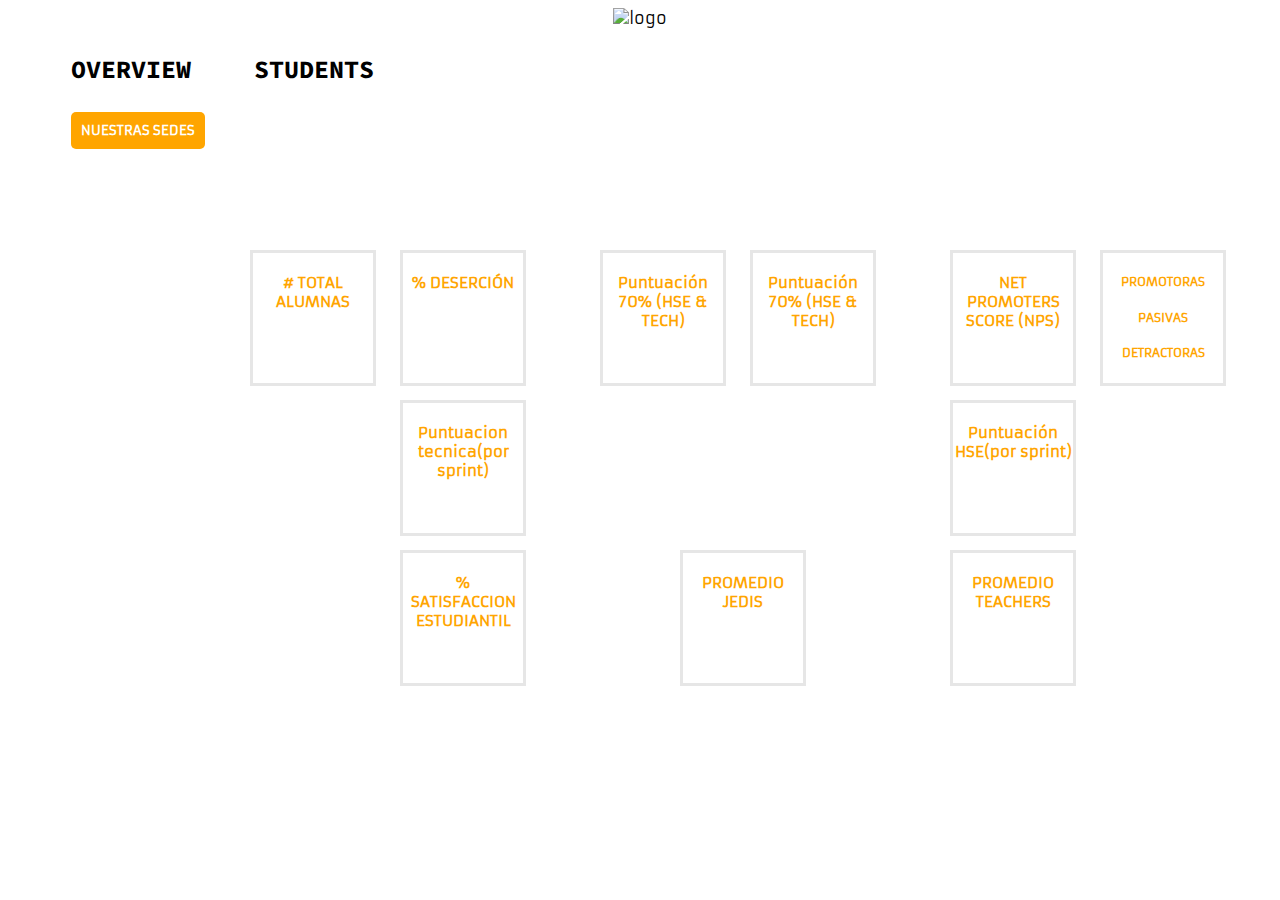
==== index.html @ b85b3bc8 "cambiando a rama de brenda para revisar cambios" ====
<!DOCTYPE html>
<html>
  <head>
    <meta charset="utf-8">
    <title>Data Dashboard</title>
    <link href="https://fonts.googleapis.com/css?family=Armata|Source+Code+Pro" rel="stylesheet">
    <link rel="stylesheet" href="css/main.css">
  </head>
  <body>
    <header>
      <img src="assets/images/logo-laboratoria.svg" alt="logo">
    </header>
    <div class="optionsheader">
      <h3>OVERVIEW</h3><h3> <a href="students.html" target="_blank">STUDENTS</a></h3>
    </div>
    <button id="sede_generation">NUESTRAS SEDES</button>
      <div id="listSedes" class="hiden">
        <a href="#" class="sede" data-sede ="AQP">Arequipa</a>
         <div class="listGenerations" class="hiden">
           <a  href="#" class="generation" data-generation ="2016-2">2016-2</a>
           <a href="#" class="generation" data-generation ="2017-1">2017-1</a>
         </div>
         <a href="#" class="sede" data-sede ="CDMX">Mexico</a>
         <div class="listGenerations" class="hiden">
           <a href="#" class="generation" data-generation ="2017-1">2017-1</a>
           <a href="#" class="generation" data-generation ="2017-2">2017-2</a>
         </div>
         <a href="#" class="sede" data-sede ="LIM">Lima</a>
         <div class="listGenerations" class="hiden">
           <a href="#" class="generation" data-generation ="2016-2">2016-2</a>
           <a href="#" class="generation" data-generation ="2017-1">2017-1</a>
           <a href="#" class="generation" data-generation ="2017-2">2017-2</a>
         </div>
         <a href="#" class="sede" data-sede ="SCL">Chile</a>
         <div class="listGenerations" class="hiden">
           <a href="#" class="generation" data-generation ="2016-2">2016-2</a>
           <a href="#" class="generation" data-generation ="2017-1">2017-1</a>
           <a href="#" class="generation" data-generation ="2017-2">2017-2</a>
         </div>
      </div>
            <!--cuadros de datos-->
      <!--cuadros de datos de alumnas activas-->
            <div class="box one">
              <div id="n.students" class="number"></div>
              <h4># TOTAL ALUMNAS</h4>
            </div>
      <!--cuadros de datos de alumnas desercion-->
            <div class="box two">
              <div id="" class="number"></div>
              <h4>% DESERCIÓN</h4>
            </div>
      <!--cuadros de datos de alumnas que superan el 70%-->
            <div class="box three">
              <div id="" class="number"></div>
              <h4>Puntuación 70% (HSE & TECH)</h4>
            </div>
      <!--cuadros de datos de alumnas que superan el 70% en porcentaje-->
            <div class="box four">
                <div id="" class="number"></div>
                <h4>Puntuación 70% (HSE & TECH)</h4>
            </div>
      <!--cuadros de datos de alumnas nps-->
            <div class="box five">
              <div id="n.nps" class="number"></div>
              <h4>NET PROMOTERS SCORE (NPS)</h4>
            </div>
      <!--cuadros de datos de alumnas nps p.d.p-->
            <div class="box six">
              <div id="promot" class="numb"></div>
                <h5>PROMOTORAS</h5>
              <div id="passi" class="numb"></div>
              <h5>PASIVAS</h5>
              <div id="detract" class="numb"></div>
              <h5>DETRACTORAS</h5>
            </div>
      <!--cuadros de datos de alumnas puntuacion tecnica-->
            <div class="box seven">
              <div id="" class="number"></div>
              <h4>Puntuacion tecnica(por sprint)</h4>
            </div>
      <!--cuadros de datos de alumnas puntuacion HSE-->
            <div class="box eight">
              <div id="" class="number"></div>
              <h4>Puntuación HSE(por sprint)</h4>
            </div>
      <!--cuadros de datos de alumnas alumnas satisfechas con la experiencia laboratoria-->
           <div class="box nine">
              <div id="satisfaction" class="number"></div>
              <h4>% SATISFACCION ESTUDIANTIL</h4>
           </div>
      <!--cuadros de datos de alumnas promedio jedis-->
           <div class="box ten">
             <div id="jedis" class="number"></div>
             <h4>PROMEDIO JEDIS</h4>
           </div>
      <!--cuadros de datos de alumnas promedio teachers-->
           <div class="box eleven">
             <div id="teacher" class="number"></div>
             <h4>PROMEDIO TEACHERS</h4>
           </div>

		<!-- Base de datos -->
		<script src="./js/data.js"></script>
		<!-- Aquí va tus archivos JS -->
    <script src="./js/app.js"></script>
  </body>
</html>
---- css/main.css ----
*{
  font-family: 'Armata', sans-serif;
}
header{
  width: 100%;
  text-align: center;
  height: 15%;
}
header img {
  width: 20%;
  height: 100%;
}
h3{
font-family: 'Source Code Pro', monospace;
font-size: 25px;
display: inline-block;
padding-left: 5%;
}
h3 a{
font-family: 'Source Code Pro';
text-decoration: none;
color: black;
}
h3 a:hover{
color: #FFA500;
font-weight: bolder;
}
.optionsheader h3:hover{
  color: #FFA500;
  font-weight: bolder;
}
a{
  text-decoration: none;
  text-align: center;
  display: block;
  border-radius: 5px;
  margin-bottom: 2px;
}
#sede_generation{
  margin-left: 5%;
  display: block;
  background-color: #FFA500;
  padding: 10px 10px;
  color: #fff;
  border-radius: 5px;
  border: 0;
  font-weight: 600;
  margin-bottom: 7px;
}
.sede{
  padding: 5px;
  width: 90px;
  font-size: 18px;
  background-color: #727171;
  color: #000000;
  margin-top: 10px;
  margin-bottom: 10px;
}
.sede:hover{
  background-color: #FFA500;
}
a .sede{
  background-color:#FFA500 ;
}
.hiden {
  display: none;
}
.show {
  display: block;
}
.generation{
  width: 100px;
  background-color: #D0D0D0;
  font-size: 16px;
}
.container_students{
  outline: 1px solid green;
  margin: 1%;
  display: block;
}
.perfil img{
  padding: 1.5%;
  outline: 1px solid yellow;
  display: inline;
}
.perfil .basic_data_perfil{
  position: relative;
  padding: 1%;
  padding-left: 2%;
  outline: 1px solid blue;
  display: inline-block;
}
.basic_data_perfil div{
  width: 15%;
  outline: 1px solid orange;
  display: block;
}
.basic_data_perfil div span{
  outline: 1px solid red;
  display: inline-block;
}
.basic_data_perfil div h2{
  font-size: 15px;
  outline: 1px solid purple;
  display: inline-block;
}
#skills{
  text-align: center;
  padding: 1%;
  outline: 1px solid black;
  display: inline-block;
}
.container_students table{
  margin-left: 1%;
  padding: 2%;
  outline: 1px solid blue;
  display: inline-block;
}

/*estilos de cuadro de datos*/

.box {
  width: 120px;
  height: 130px;
  font-size: 15px;
  border:3px solid #e6e6e6;
  color: orange;
  text-align: center;
}

.one {
  position: absolute;
  top: 250px;
  left: 250px;
}

.two {
  position: absolute;
  top: 250px;
  left: 400px;
}

.three {
  position: absolute;
  top: 250px;
  left: 600px;
}

.four {
  position: absolute;
  top: 250px;
  left: 750px;
}

.five {
  position: absolute;
  top: 250px;
  left: 950px;
}

.six {
  position: absolute;
  top: 250px;
  left: 1100px;
  display: inline-block;
}

.seven {
  position: absolute;
  top: 400px;
  left: 400px;
}

.eight {
  position: absolute;
  top: 400px;
  left: 950px;
}

.nine {
  position: absolute;
  top: 550px;
  left: 400px;
}

.ten {
  position: absolute;
  top: 550px;
  left: 680px;
}

.eleven {
  position: absolute;
  top: 550px;
  left: 950px;
}

.number {
  color: green;
  font-weight: 700;
}
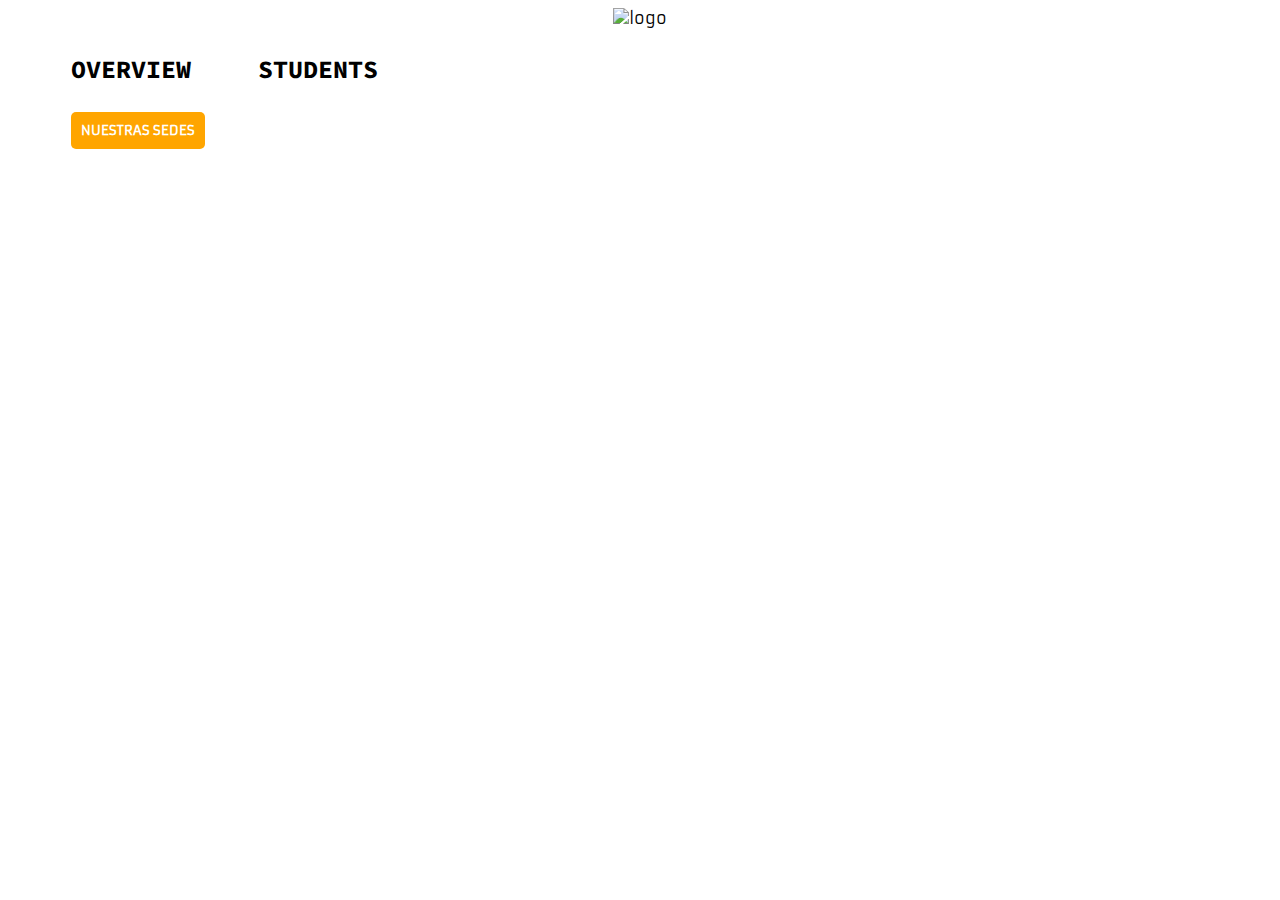
==== commit 903ff69c: "agregando pie" ====
--- a/index.html
+++ b/index.html
@@ -5,13 +5,17 @@
     <title>Data Dashboard</title>
     <link href="https://fonts.googleapis.com/css?family=Armata|Source+Code+Pro" rel="stylesheet">
     <link rel="stylesheet" href="css/main.css">
+    
+
   </head>
   <body>
     <header>
       <img src="assets/images/logo-laboratoria.svg" alt="logo">
     </header>
+
     <div class="optionsheader">
-      <h3>OVERVIEW</h3><h3> <a href="students.html" target="_blank">STUDENTS</a></h3>
+      <h3><a href="index.html" target="_blank">OVERVIEW</a></h3>
+      <h3><a href="students.html" target="_blank">STUDENTS</a></h3>
     </div>
     <button id="sede_generation">NUESTRAS SEDES</button>
       <div id="listSedes" class="hiden">
@@ -20,7 +24,7 @@
            <a  href="#" class="generation" data-generation ="2016-2">2016-2</a>
            <a href="#" class="generation" data-generation ="2017-1">2017-1</a>
          </div>
-         <a href="#" class="sede" data-sede ="CDMX">Mexico</a>
+         <a href="#" class="sede" data-sede ="CDMX">Mexico</a>
          <div class="listGenerations" class="hiden">
            <a href="#" class="generation" data-generation ="2017-1">2017-1</a>
            <a href="#" class="generation" data-generation ="2017-2">2017-2</a>
@@ -38,70 +42,13 @@
            <a href="#" class="generation" data-generation ="2017-2">2017-2</a>
          </div>
       </div>
-            <!--cuadros de datos-->
-      <!--cuadros de datos de alumnas activas-->
-            <div class="box one">
-              <div id="n.students" class="number"></div>
-              <h4># TOTAL ALUMNAS</h4>
-            </div>
-      <!--cuadros de datos de alumnas desercion-->
-            <div class="box two">
-              <div id="" class="number"></div>
-              <h4>% DESERCIÓN</h4>
-            </div>
-      <!--cuadros de datos de alumnas que superan el 70%-->
-            <div class="box three">
-              <div id="" class="number"></div>
-              <h4>Puntuación 70% (HSE & TECH)</h4>
-            </div>
-      <!--cuadros de datos de alumnas que superan el 70% en porcentaje-->
-            <div class="box four">
-                <div id="" class="number"></div>
-                <h4>Puntuación 70% (HSE & TECH)</h4>
-            </div>
-      <!--cuadros de datos de alumnas nps-->
-            <div class="box five">
-              <div id="n.nps" class="number"></div>
-              <h4>NET PROMOTERS SCORE (NPS)</h4>
-            </div>
-      <!--cuadros de datos de alumnas nps p.d.p-->
-            <div class="box six">
-              <div id="promot" class="numb"></div>
-                <h5>PROMOTORAS</h5>
-              <div id="passi" class="numb"></div>
-              <h5>PASIVAS</h5>
-              <div id="detract" class="numb"></div>
-              <h5>DETRACTORAS</h5>
-            </div>
-      <!--cuadros de datos de alumnas puntuacion tecnica-->
-            <div class="box seven">
-              <div id="" class="number"></div>
-              <h4>Puntuacion tecnica(por sprint)</h4>
-            </div>
-      <!--cuadros de datos de alumnas puntuacion HSE-->
-            <div class="box eight">
-              <div id="" class="number"></div>
-              <h4>Puntuación HSE(por sprint)</h4>
-            </div>
-      <!--cuadros de datos de alumnas alumnas satisfechas con la experiencia laboratoria-->
-           <div class="box nine">
-              <div id="satisfaction" class="number"></div>
-              <h4>% SATISFACCION ESTUDIANTIL</h4>
-           </div>
-      <!--cuadros de datos de alumnas promedio jedis-->
-           <div class="box ten">
-             <div id="jedis" class="number"></div>
-             <h4>PROMEDIO JEDIS</h4>
-           </div>
-      <!--cuadros de datos de alumnas promedio teachers-->
-           <div class="box eleven">
-             <div id="teacher" class="number"></div>
-             <h4>PROMEDIO TEACHERS</h4>
-           </div>
 
+      <div id="piechart" style="width: 900px; height: 500px;"></div>
 		<!-- Base de datos -->
 		<script src="./js/data.js"></script>
 		<!-- Aquí va tus archivos JS -->
     <script src="./js/app.js"></script>
+    <script type="text/javascript" src="https://www.gstatic.com/charts/loader.js"></script>
+    
   </body>
-</html>
+</html>--- a/css/main.css
+++ b/css/main.css
@@ -60,7 +60,7 @@
   background-color: #FFA500;
 }
 a .sede{
-  background-color:#FFA500 ;
+  background-color: salmon;
 }
 .hiden {
   display: none;
@@ -74,26 +74,30 @@
   font-size: 16px;
 }
 .container_students{
-  outline: 1px solid green;
+  outline: 5px solid greenyellow;
   margin: 1%;
-  display: block;
+  display:inline-block;
+  width: 1200px;
+  left: 50px;
 }
 .perfil img{
   padding: 1.5%;
   outline: 1px solid yellow;
-  display: inline;
+  display: inline-block;
 }
 .perfil .basic_data_perfil{
   position: relative;
   padding: 1%;
   padding-left: 2%;
-  outline: 1px solid blue;
+  outline: 6px solid blue;
   display: inline-block;
 }
 .basic_data_perfil div{
   width: 15%;
   outline: 1px solid orange;
-  display: block;
+  display:inline-block;
+  position: relative;
+  left: 30px;
 }
 .basic_data_perfil div span{
   outline: 1px solid red;
@@ -116,86 +120,3 @@
   outline: 1px solid blue;
   display: inline-block;
 }
-
-/*estilos de cuadro de datos*/
-
-.box {
-  width: 120px;
-  height: 130px;
-  font-size: 15px;
-  border:3px solid #e6e6e6;
-  color: orange;
-  text-align: center;
-}
-
-.one {
-  position: absolute;
-  top: 250px;
-  left: 250px;
-}
-
-.two {
-  position: absolute;
-  top: 250px;
-  left: 400px;
-}
-
-.three {
-  position: absolute;
-  top: 250px;
-  left: 600px;
-}
-
-.four {
-  position: absolute;
-  top: 250px;
-  left: 750px;
-}
-
-.five {
-  position: absolute;
-  top: 250px;
-  left: 950px;
-}
-
-.six {
-  position: absolute;
-  top: 250px;
-  left: 1100px;
-  display: inline-block;
-}
-
-.seven {
-  position: absolute;
-  top: 400px;
-  left: 400px;
-}
-
-.eight {
-  position: absolute;
-  top: 400px;
-  left: 950px;
-}
-
-.nine {
-  position: absolute;
-  top: 550px;
-  left: 400px;
-}
-
-.ten {
-  position: absolute;
-  top: 550px;
-  left: 680px;
-}
-
-.eleven {
-  position: absolute;
-  top: 550px;
-  left: 950px;
-}
-
-.number {
-  color: green;
-  font-weight: 700;
-}
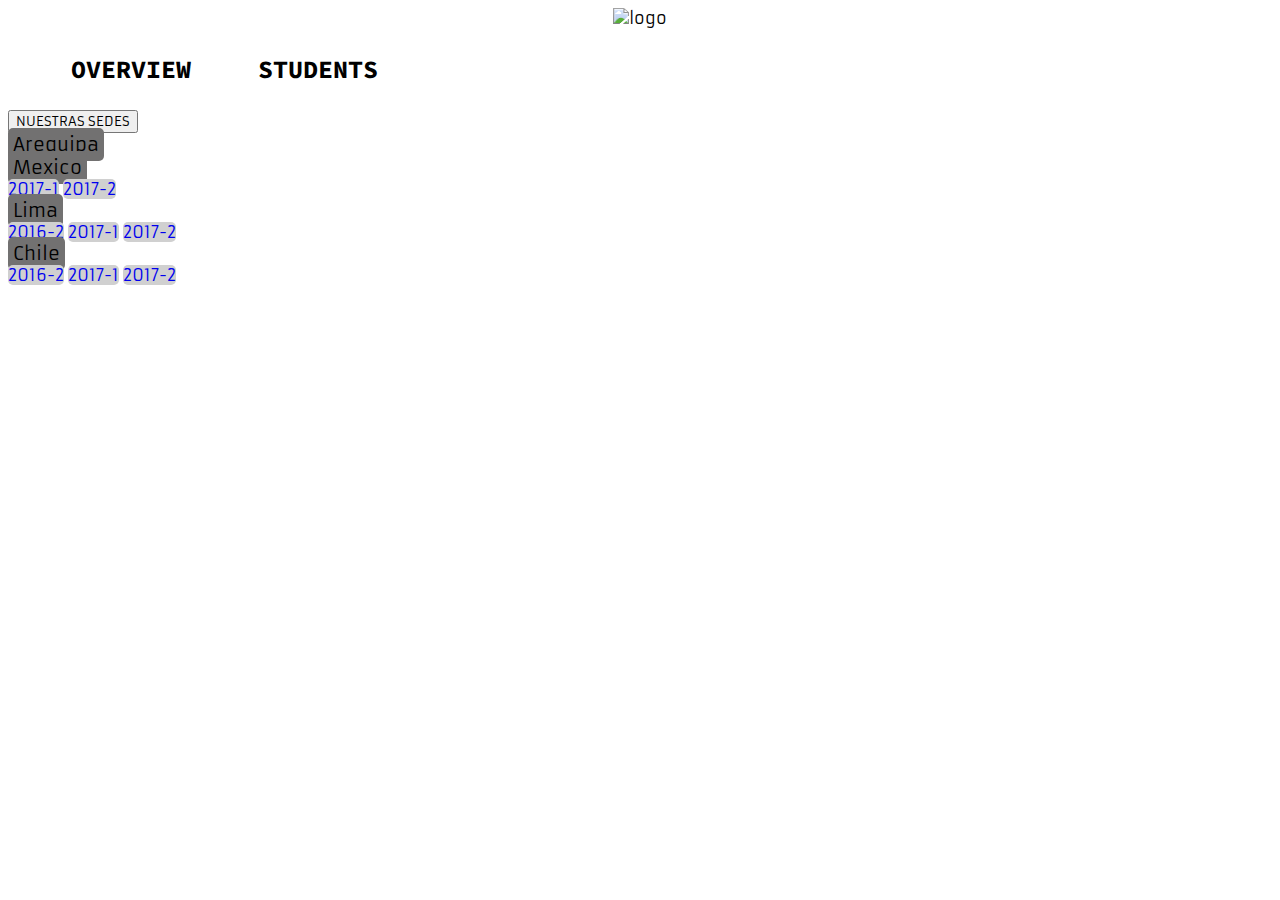
==== commit a491d295: "test-2" ====
--- a/index.html
+++ b/index.html
@@ -5,8 +5,6 @@
     <title>Data Dashboard</title>
     <link href="https://fonts.googleapis.com/css?family=Armata|Source+Code+Pro" rel="stylesheet">
     <link rel="stylesheet" href="css/main.css">
-    
-
   </head>
   <body>
     <header>
@@ -17,38 +15,35 @@
       <h3><a href="index.html" target="_blank">OVERVIEW</a></h3>
       <h3><a href="students.html" target="_blank">STUDENTS</a></h3>
     </div>
-    <button id="sede_generation">NUESTRAS SEDES</button>
-      <div id="listSedes" class="hiden">
-        <a href="#" class="sede" data-sede ="AQP">Arequipa</a>
-         <div class="listGenerations" class="hiden">
-           <a  href="#" class="generation" data-generation ="2016-2">2016-2</a>
-           <a href="#" class="generation" data-generation ="2017-1">2017-1</a>
+    <button>NUESTRAS SEDES</button>
+      <div>
+        <a href="#" id="sede_generation_0" class="sede" data-sede ="AQP">Arequipa</a>
+         <div id="listSedesCero" class="listGenerations hidden" >
+           <div class="hiden" ><a  href="#"  class="generation" data-generation ="2016-2">2016-2</a></div>
+           <div class="hiden" ><a href="#"  class="generation"  data-generation ="2017-1">2017-1</a></div>
          </div>
-         <a href="#" class="sede" data-sede ="CDMX">Mexico</a>
-         <div class="listGenerations" class="hiden">
+         <a href="#"  id="sede_generation_1" class="sede" data-sede ="CDMX">Mexico</a>
+         <div id="listSedesUno" class="listGenerations" class="hiden">
            <a href="#" class="generation" data-generation ="2017-1">2017-1</a>
            <a href="#" class="generation" data-generation ="2017-2">2017-2</a>
          </div>
-         <a href="#" class="sede" data-sede ="LIM">Lima</a>
-         <div class="listGenerations" class="hiden">
+         <a href="#" id="sede_generation_2" class="sede" data-sede ="LIM">Lima</a>
+         <div id="listSedesDos"class="listGenerations" class="hiden">
            <a href="#" class="generation" data-generation ="2016-2">2016-2</a>
            <a href="#" class="generation" data-generation ="2017-1">2017-1</a>
            <a href="#" class="generation" data-generation ="2017-2">2017-2</a>
          </div>
-         <a href="#" class="sede" data-sede ="SCL">Chile</a>
-         <div class="listGenerations" class="hiden">
+         <a href="#" id="sede_generation_3" class="sede" data-sede ="SCL">Chile</a>
+         <div id="listSedesTres"class="listGenerations" class="hiden">
            <a href="#" class="generation" data-generation ="2016-2">2016-2</a>
            <a href="#" class="generation" data-generation ="2017-1">2017-1</a>
            <a href="#" class="generation" data-generation ="2017-2">2017-2</a>
          </div>
       </div>
 
-      <div id="piechart" style="width: 900px; height: 500px;"></div>
 		<!-- Base de datos -->
 		<script src="./js/data.js"></script>
 		<!-- Aquí va tus archivos JS -->
     <script src="./js/app.js"></script>
-    <script type="text/javascript" src="https://www.gstatic.com/charts/loader.js"></script>
-    
   </body>
-</html>+</html>
--- a/css/main.css
+++ b/css/main.css
@@ -32,11 +32,11 @@
 a{
   text-decoration: none;
   text-align: center;
-  display: block;
   border-radius: 5px;
   margin-bottom: 2px;
 }
 #sede_generation{
+  cursor: pointer;
   margin-left: 5%;
   display: block;
   background-color: #FFA500;
@@ -60,7 +60,7 @@
   background-color: #FFA500;
 }
 a .sede{
-  background-color: salmon;
+  background-color:#FFA500 ;
 }
 .hiden {
   display: none;
@@ -74,30 +74,26 @@
   font-size: 16px;
 }
 .container_students{
-  outline: 5px solid greenyellow;
+  outline: 1px solid green;
   margin: 1%;
-  display:inline-block;
-  width: 1200px;
-  left: 50px;
+  display: block;
 }
-.perfil img{
+#perfil img{
   padding: 1.5%;
   outline: 1px solid yellow;
-  display: inline-block;
+  display: inline;
 }
-.perfil .basic_data_perfil{
+#perfil .basic_data_perfil{
   position: relative;
   padding: 1%;
   padding-left: 2%;
-  outline: 6px solid blue;
+  outline: 1px solid blue;
   display: inline-block;
 }
 .basic_data_perfil div{
   width: 15%;
   outline: 1px solid orange;
-  display:inline-block;
-  position: relative;
-  left: 30px;
+  display: block;
 }
 .basic_data_perfil div span{
   outline: 1px solid red;
@@ -114,7 +110,7 @@
   outline: 1px solid black;
   display: inline-block;
 }
-.container_students table{
+#container_students table{
   margin-left: 1%;
   padding: 2%;
   outline: 1px solid blue;
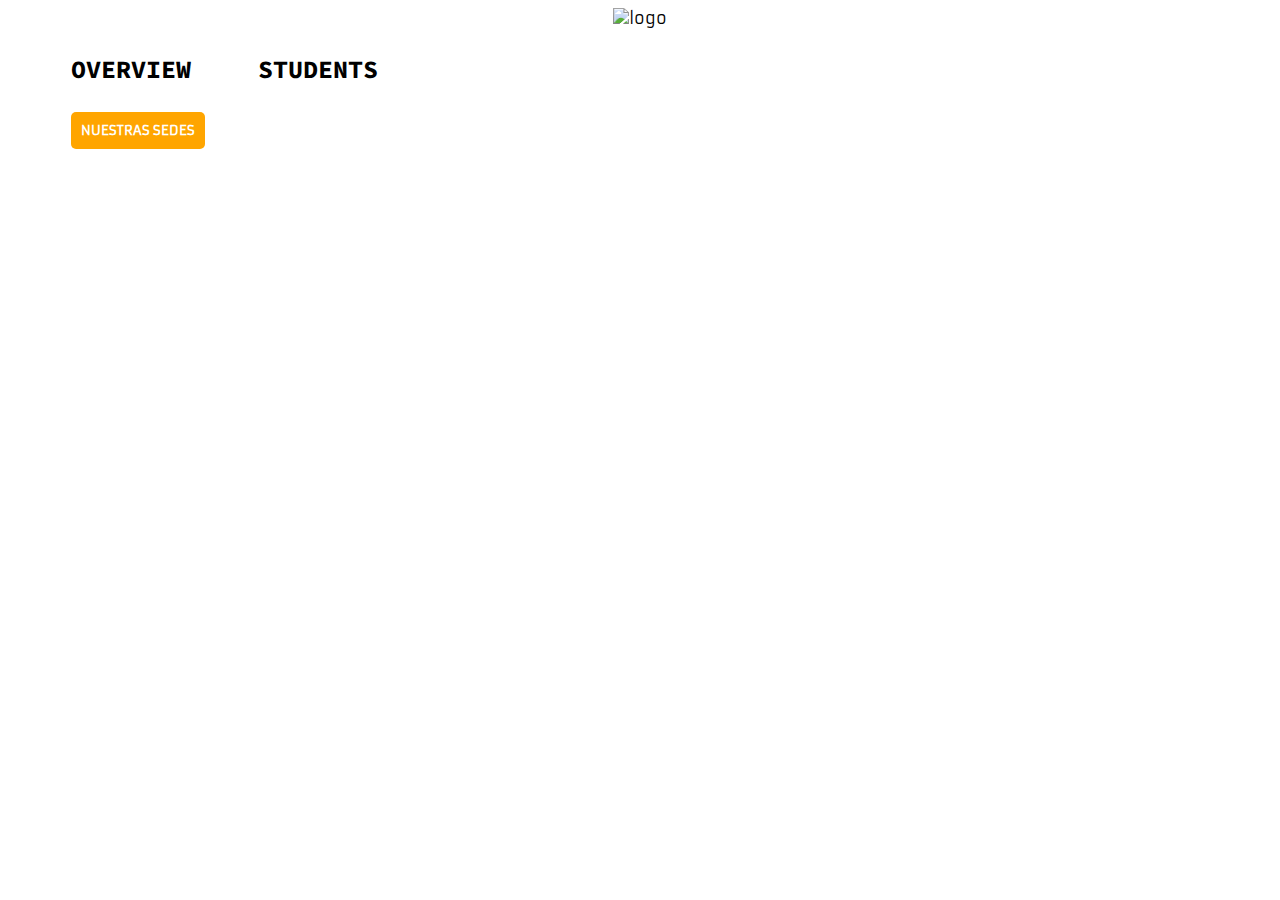
==== commit 2a15868c: "pull con rama master" ====
--- a/index.html
+++ b/index.html
@@ -5,6 +5,8 @@
     <title>Data Dashboard</title>
     <link href="https://fonts.googleapis.com/css?family=Armata|Source+Code+Pro" rel="stylesheet">
     <link rel="stylesheet" href="css/main.css">
+    
+
   </head>
   <body>
     <header>
@@ -15,35 +17,38 @@
       <h3><a href="index.html" target="_blank">OVERVIEW</a></h3>
       <h3><a href="students.html" target="_blank">STUDENTS</a></h3>
     </div>
-    <button>NUESTRAS SEDES</button>
-      <div>
-        <a href="#" id="sede_generation_0" class="sede" data-sede ="AQP">Arequipa</a>
-         <div id="listSedesCero" class="listGenerations hidden" >
-           <div class="hiden" ><a  href="#"  class="generation" data-generation ="2016-2">2016-2</a></div>
-           <div class="hiden" ><a href="#"  class="generation"  data-generation ="2017-1">2017-1</a></div>
+    <button id="sede_generation">NUESTRAS SEDES</button>
+      <div id="listSedes" class="hiden">
+        <a href="#" class="sede" data-sede ="AQP">Arequipa</a>
+         <div class="listGenerations" class="hiden">
+           <a  href="#" class="generation" data-generation ="2016-2">2016-2</a>
+           <a href="#" class="generation" data-generation ="2017-1">2017-1</a>
          </div>
-         <a href="#"  id="sede_generation_1" class="sede" data-sede ="CDMX">Mexico</a>
-         <div id="listSedesUno" class="listGenerations" class="hiden">
+         <a href="#" class="sede" data-sede ="CDMX">Mexico</a>
+         <div class="listGenerations" class="hiden">
            <a href="#" class="generation" data-generation ="2017-1">2017-1</a>
            <a href="#" class="generation" data-generation ="2017-2">2017-2</a>
          </div>
-         <a href="#" id="sede_generation_2" class="sede" data-sede ="LIM">Lima</a>
-         <div id="listSedesDos"class="listGenerations" class="hiden">
+         <a href="#" class="sede" data-sede ="LIM">Lima</a>
+         <div class="listGenerations" class="hiden">
            <a href="#" class="generation" data-generation ="2016-2">2016-2</a>
            <a href="#" class="generation" data-generation ="2017-1">2017-1</a>
            <a href="#" class="generation" data-generation ="2017-2">2017-2</a>
          </div>
-         <a href="#" id="sede_generation_3" class="sede" data-sede ="SCL">Chile</a>
-         <div id="listSedesTres"class="listGenerations" class="hiden">
+         <a href="#" class="sede" data-sede ="SCL">Chile</a>
+         <div class="listGenerations" class="hiden">
            <a href="#" class="generation" data-generation ="2016-2">2016-2</a>
            <a href="#" class="generation" data-generation ="2017-1">2017-1</a>
            <a href="#" class="generation" data-generation ="2017-2">2017-2</a>
          </div>
       </div>
 
+      <div id="piechart" style="width: 900px; height: 500px;"></div>
 		<!-- Base de datos -->
 		<script src="./js/data.js"></script>
 		<!-- Aquí va tus archivos JS -->
     <script src="./js/app.js"></script>
+    <script type="text/javascript" src="https://www.gstatic.com/charts/loader.js"></script>
+    
   </body>
-</html>
+</html>--- a/css/main.css
+++ b/css/main.css
@@ -32,6 +32,7 @@
 a{
   text-decoration: none;
   text-align: center;
+  display: block;
   border-radius: 5px;
   margin-bottom: 2px;
 }
@@ -60,7 +61,7 @@
   background-color: #FFA500;
 }
 a .sede{
-  background-color:#FFA500 ;
+  background-color: salmon;
 }
 .hiden {
   display: none;
@@ -74,26 +75,30 @@
   font-size: 16px;
 }
 .container_students{
-  outline: 1px solid green;
+  outline: 5px solid greenyellow;
   margin: 1%;
-  display: block;
+  display:inline-block;
+  width: 1200px;
+  left: 50px;
 }
 #perfil img{
   padding: 1.5%;
   outline: 1px solid yellow;
-  display: inline;
+  display: inline-block;
 }
 #perfil .basic_data_perfil{
   position: relative;
   padding: 1%;
   padding-left: 2%;
-  outline: 1px solid blue;
+  outline: 6px solid blue;
   display: inline-block;
 }
 .basic_data_perfil div{
   width: 15%;
   outline: 1px solid orange;
-  display: block;
+  display:inline-block;
+  position: relative;
+  left: 30px;
 }
 .basic_data_perfil div span{
   outline: 1px solid red;
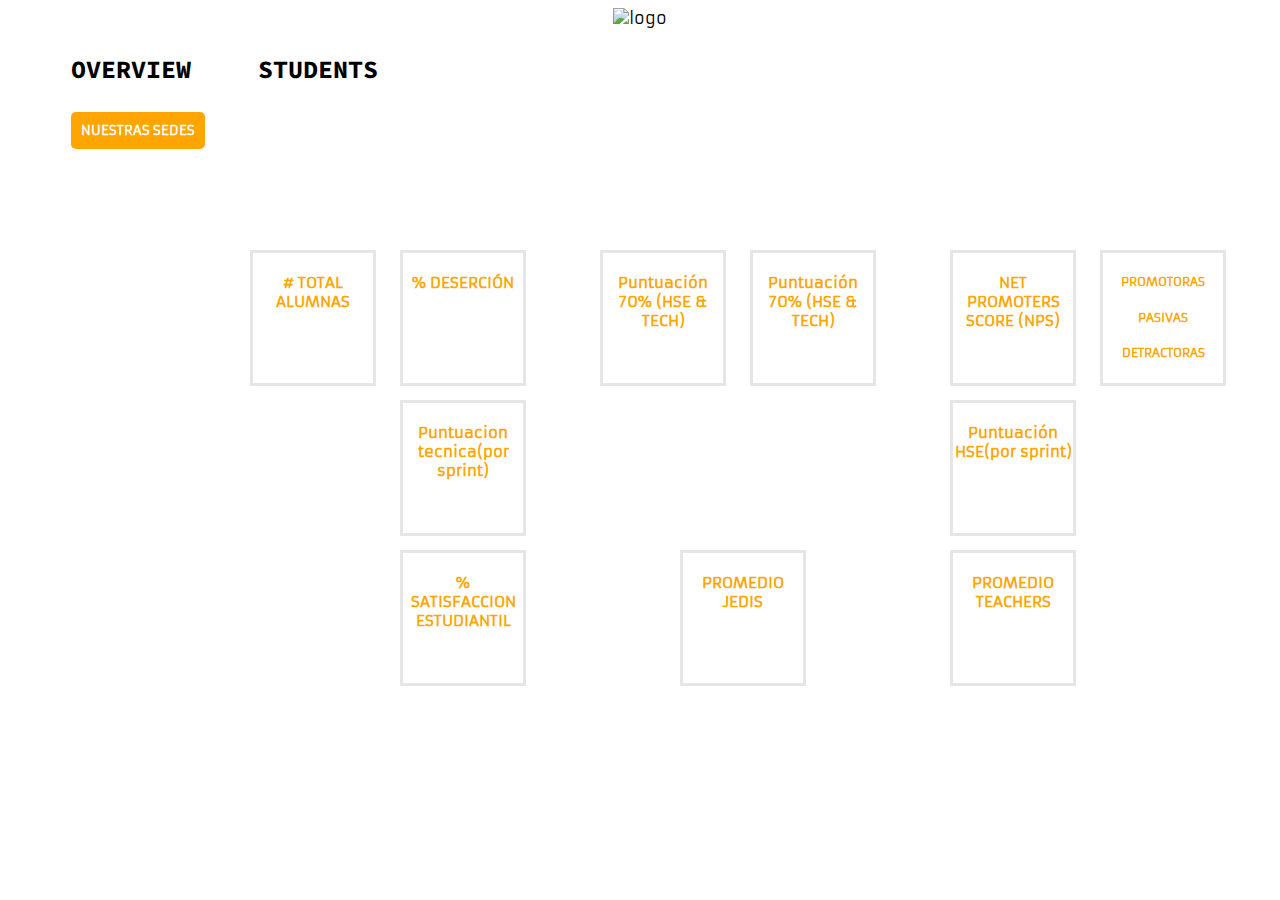
==== commit 843eff86: "añadiendo readme: test" ====
--- a/index.html
+++ b/index.html
@@ -34,6 +34,7 @@
            <a href="#" class="generation" data-generation ="2016-2">2016-2</a>
            <a href="#" class="generation" data-generation ="2017-1">2017-1</a>
            <a href="#" class="generation" data-generation ="2017-2">2017-2</a>
+           <br>
          </div>
          <a href="#" class="sede" data-sede ="SCL">Chile</a>
          <div class="listGenerations" class="hiden">
@@ -42,6 +43,66 @@
            <a href="#" class="generation" data-generation ="2017-2">2017-2</a>
          </div>
       </div>
+            <!--cuadros de datos-->
+      <!--cuadros de datos de alumnas activas-->
+            <div class="box one">
+              <div id="n.students" class="number"></div>
+              <h4># TOTAL ALUMNAS</h4>
+            </div>
+      <!--cuadros de datos de alumnas desercion-->
+            <div class="box two">
+              <div id="" class="number"></div>
+              <h4>% DESERCIÓN</h4>
+            </div>
+      <!--cuadros de datos de alumnas que superan el 70%-->
+            <div class="box three">
+              <div id="" class="number"></div>
+              <h4>Puntuación 70% (HSE & TECH)</h4>
+            </div>
+      <!--cuadros de datos de alumnas que superan el 70% en porcentaje-->
+            <div class="box four">
+                <div id="" class="number"></div>
+                <h4>Puntuación 70% (HSE & TECH)</h4>
+            </div>
+      <!--cuadros de datos de alumnas nps-->
+            <div class="box five">
+              <div id="n.nps" class="number"></div>
+              <h4>NET PROMOTERS SCORE (NPS)</h4>
+            </div>
+      <!--cuadros de datos de alumnas nps p.d.p-->
+            <div class="box six">
+              <div id="promot" class="numb"></div>
+                <h5>PROMOTORAS</h5>
+              <div id="passi" class="numb"></div>
+              <h5>PASIVAS</h5>
+              <div id="detract" class="numb"></div>
+              <h5>DETRACTORAS</h5>
+            </div>
+      <!--cuadros de datos de alumnas puntuacion tecnica-->
+            <div class="box seven">
+              <div id="" class="number"></div>
+              <h4>Puntuacion tecnica(por sprint)</h4>
+            </div>
+      <!--cuadros de datos de alumnas puntuacion HSE-->
+            <div class="box eight">
+              <div id="" class="number"></div>
+              <h4>Puntuación HSE(por sprint)</h4>
+            </div>
+      <!--cuadros de datos de alumnas alumnas satisfechas con la experiencia laboratoria-->
+           <div class="box nine">
+              <div id="satisfaction" class="number"></div>
+              <h4>% SATISFACCION ESTUDIANTIL</h4>
+           </div>
+      <!--cuadros de datos de alumnas promedio jedis-->
+           <div class="box ten">
+             <div id="jedis" class="number"></div>
+             <h4>PROMEDIO JEDIS</h4>
+           </div>
+      <!--cuadros de datos de alumnas promedio teachers-->
+           <div class="box eleven">
+             <div id="teacher" class="number"></div>
+             <h4>PROMEDIO TEACHERS</h4>
+           </div>
 
       <div id="piechart" style="width: 900px; height: 500px;"></div>
 		<!-- Base de datos -->
--- a/css/main.css
+++ b/css/main.css
@@ -37,7 +37,6 @@
   margin-bottom: 2px;
 }
 #sede_generation{
-  cursor: pointer;
   margin-left: 5%;
   display: block;
   background-color: #FFA500;
@@ -47,6 +46,7 @@
   border: 0;
   font-weight: 600;
   margin-bottom: 7px;
+ 
 }
 .sede{
   padding: 5px;
@@ -56,6 +56,8 @@
   color: #000000;
   margin-top: 10px;
   margin-bottom: 10px;
+  display: inline-block;
+  
 }
 .sede:hover{
   background-color: #FFA500;
@@ -67,46 +69,68 @@
   display: none;
 }
 .show {
-  display: block;
+  display:inline-block;
+
 }
 .generation{
   width: 100px;
   background-color: #D0D0D0;
   font-size: 16px;
 }
-.container_students{
-  outline: 5px solid greenyellow;
+#container_students{
   margin: 1%;
   display:inline-block;
-  width: 1200px;
+  width: 1100px;
+  height: 400px;
+  left: 230px;
+  top: 100px;
+  position: relative;
+  outline: 3px solid gold;
+  padding-bottom: 50px;
+}
+/*.perfil img{
+  padding: 1.5%;
+  display: inline-block;
+  position: relative;
+  left: 120px;
+  
+  
+}*/
+
+.photo_perfil{
+  display: inline-block;
+  position: relative;
   left: 50px;
-}
-#perfil img{
-  padding: 1.5%;
-  outline: 1px solid yellow;
-  display: inline-block;
-}
-#perfil .basic_data_perfil{
+  width: 170px;
+  height:170px;
+  top: 70px;
+
+
+}
+.perfil .basic_data_perfil{
   position: relative;
   padding: 1%;
   padding-left: 2%;
-  outline: 6px solid blue;
-  display: inline-block;
-}
-.basic_data_perfil div{
+  bottom: 40px;
+  left: 70px;
+  outline: 3px solid indianred;
+  display: inline-block;
+}
+.basic_data_perfil {
   width: 15%;
   outline: 1px solid orange;
   display:inline-block;
   position: relative;
   left: 30px;
 }
-.basic_data_perfil div span{
+
+span{
   outline: 1px solid red;
   display: inline-block;
 }
-.basic_data_perfil div h2{
+h2{
   font-size: 15px;
-  outline: 1px solid purple;
+  outline: 1px solid rgb(165, 51, 165);
   display: inline-block;
 }
 #skills{
@@ -115,9 +139,96 @@
   outline: 1px solid black;
   display: inline-block;
 }
-#container_students table{
+.container_students{
   margin-left: 1%;
   padding: 2%;
   outline: 1px solid blue;
   display: inline-block;
-}
+  position: relative;
+  left: 160px;
+  top: 50px;
+  width: 100px;
+}
+
+/*estilos de cuadro de datos*/
+
+.box {
+  width: 120px;
+  height: 130px;
+  font-size: 15px;
+  border:3px solid #e6e6e6;
+  color: orange;
+  text-align: center;
+}
+
+.one {
+  position: absolute;
+  top: 250px;
+  left: 250px;
+}
+
+.two {
+  position: absolute;
+  top: 250px;
+  left: 400px;
+}
+
+.three {
+  position: absolute;
+  top: 250px;
+  left: 600px;
+}
+
+.four {
+  position: absolute;
+  top: 250px;
+  left: 750px;
+}
+
+.five {
+  position: absolute;
+  top: 250px;
+  left: 950px;
+}
+
+.six {
+  position: absolute;
+  top: 250px;
+  left: 1100px;
+  display: inline-block;
+}
+
+.seven {
+  position: absolute;
+  top: 400px;
+  left: 400px;
+}
+
+.eight {
+  position: absolute;
+  top: 400px;
+  left: 950px;
+}
+
+.nine {
+  position: absolute;
+  top: 550px;
+  left: 400px;
+}
+
+.ten {
+  position: absolute;
+  top: 550px;
+  left: 680px;
+}
+
+.eleven {
+  position: absolute;
+  top: 550px;
+  left: 950px;
+}
+
+.number {
+  color: green;
+  font-weight: 700;
+}
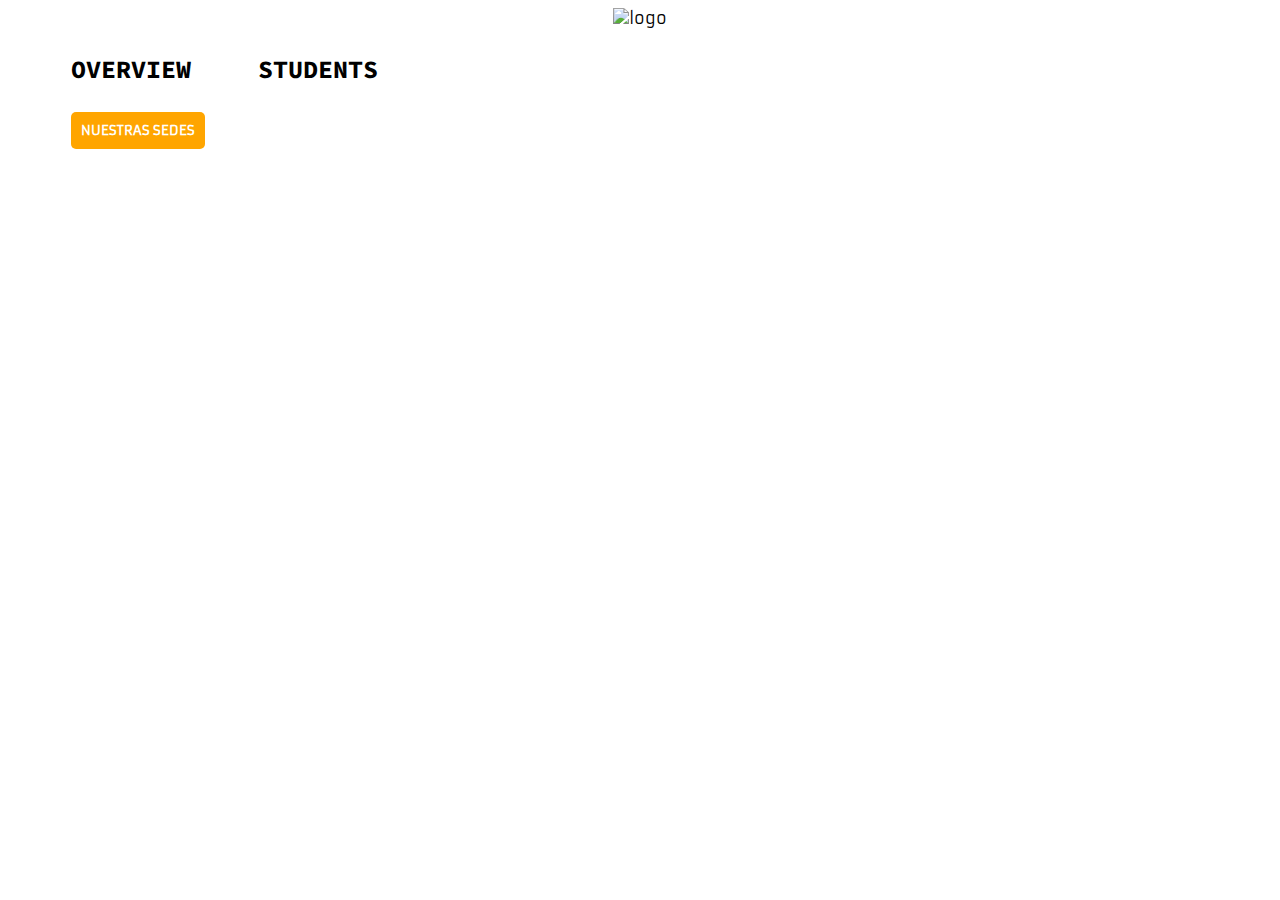
==== commit c2471e37: "corigiendo" ====
--- a/index.html
+++ b/index.html
@@ -5,8 +5,6 @@
     <title>Data Dashboard</title>
     <link href="https://fonts.googleapis.com/css?family=Armata|Source+Code+Pro" rel="stylesheet">
     <link rel="stylesheet" href="css/main.css">
-    
-
   </head>
   <body>
     <header>
@@ -34,7 +32,6 @@
            <a href="#" class="generation" data-generation ="2016-2">2016-2</a>
            <a href="#" class="generation" data-generation ="2017-1">2017-1</a>
            <a href="#" class="generation" data-generation ="2017-2">2017-2</a>
-           <br>
          </div>
          <a href="#" class="sede" data-sede ="SCL">Chile</a>
          <div class="listGenerations" class="hiden">
@@ -43,66 +40,6 @@
            <a href="#" class="generation" data-generation ="2017-2">2017-2</a>
          </div>
       </div>
-            <!--cuadros de datos-->
-      <!--cuadros de datos de alumnas activas-->
-            <div class="box one">
-              <div id="n.students" class="number"></div>
-              <h4># TOTAL ALUMNAS</h4>
-            </div>
-      <!--cuadros de datos de alumnas desercion-->
-            <div class="box two">
-              <div id="" class="number"></div>
-              <h4>% DESERCIÓN</h4>
-            </div>
-      <!--cuadros de datos de alumnas que superan el 70%-->
-            <div class="box three">
-              <div id="" class="number"></div>
-              <h4>Puntuación 70% (HSE & TECH)</h4>
-            </div>
-      <!--cuadros de datos de alumnas que superan el 70% en porcentaje-->
-            <div class="box four">
-                <div id="" class="number"></div>
-                <h4>Puntuación 70% (HSE & TECH)</h4>
-            </div>
-      <!--cuadros de datos de alumnas nps-->
-            <div class="box five">
-              <div id="n.nps" class="number"></div>
-              <h4>NET PROMOTERS SCORE (NPS)</h4>
-            </div>
-      <!--cuadros de datos de alumnas nps p.d.p-->
-            <div class="box six">
-              <div id="promot" class="numb"></div>
-                <h5>PROMOTORAS</h5>
-              <div id="passi" class="numb"></div>
-              <h5>PASIVAS</h5>
-              <div id="detract" class="numb"></div>
-              <h5>DETRACTORAS</h5>
-            </div>
-      <!--cuadros de datos de alumnas puntuacion tecnica-->
-            <div class="box seven">
-              <div id="" class="number"></div>
-              <h4>Puntuacion tecnica(por sprint)</h4>
-            </div>
-      <!--cuadros de datos de alumnas puntuacion HSE-->
-            <div class="box eight">
-              <div id="" class="number"></div>
-              <h4>Puntuación HSE(por sprint)</h4>
-            </div>
-      <!--cuadros de datos de alumnas alumnas satisfechas con la experiencia laboratoria-->
-           <div class="box nine">
-              <div id="satisfaction" class="number"></div>
-              <h4>% SATISFACCION ESTUDIANTIL</h4>
-           </div>
-      <!--cuadros de datos de alumnas promedio jedis-->
-           <div class="box ten">
-             <div id="jedis" class="number"></div>
-             <h4>PROMEDIO JEDIS</h4>
-           </div>
-      <!--cuadros de datos de alumnas promedio teachers-->
-           <div class="box eleven">
-             <div id="teacher" class="number"></div>
-             <h4>PROMEDIO TEACHERS</h4>
-           </div>
 
       <div id="piechart" style="width: 900px; height: 500px;"></div>
 		<!-- Base de datos -->
@@ -110,6 +47,6 @@
 		<!-- Aquí va tus archivos JS -->
     <script src="./js/app.js"></script>
     <script type="text/javascript" src="https://www.gstatic.com/charts/loader.js"></script>
-    
+
   </body>
-</html>+</html>
--- a/css/main.css
+++ b/css/main.css
@@ -1,4 +1,4 @@
-*{
+ *{
   font-family: 'Armata', sans-serif;
 }
 header{
@@ -37,6 +37,7 @@
   margin-bottom: 2px;
 }
 #sede_generation{
+  cursor: pointer;
   margin-left: 5%;
   display: block;
   background-color: #FFA500;
@@ -46,7 +47,6 @@
   border: 0;
   font-weight: 600;
   margin-bottom: 7px;
- 
 }
 .sede{
   padding: 5px;
@@ -56,8 +56,6 @@
   color: #000000;
   margin-top: 10px;
   margin-bottom: 10px;
-  display: inline-block;
-  
 }
 .sede:hover{
   background-color: #FFA500;
@@ -69,68 +67,46 @@
   display: none;
 }
 .show {
-  display:inline-block;
-
+  display: block;
 }
 .generation{
   width: 100px;
   background-color: #D0D0D0;
   font-size: 16px;
 }
-#container_students{
+.container_students{
+  outline: 5px solid greenyellow;
   margin: 1%;
   display:inline-block;
-  width: 1100px;
-  height: 400px;
-  left: 230px;
-  top: 100px;
-  position: relative;
-  outline: 3px solid gold;
-  padding-bottom: 50px;
+  width: 1200px;
+  left: 50px;
 }
-/*.perfil img{
+#perfil img{
   padding: 1.5%;
+  outline: 1px solid yellow;
   display: inline-block;
-  position: relative;
-  left: 120px;
-  
-  
-}*/
-
-.photo_perfil{
-  display: inline-block;
-  position: relative;
-  left: 50px;
-  width: 170px;
-  height:170px;
-  top: 70px;
-
-
 }
-.perfil .basic_data_perfil{
+#perfil .basic_data_perfil{
   position: relative;
   padding: 1%;
   padding-left: 2%;
-  bottom: 40px;
-  left: 70px;
-  outline: 3px solid indianred;
+  outline: 6px solid blue;
   display: inline-block;
 }
-.basic_data_perfil {
+.basic_data_perfil div{
   width: 15%;
   outline: 1px solid orange;
   display:inline-block;
   position: relative;
   left: 30px;
 }
-
-span{
+.basic_data_perfil div span{
   outline: 1px solid red;
   display: inline-block;
 }
-h2{
+.basic_data_perfil div h2{
   font-size: 15px;
-  outline: 1px solid rgb(165, 51, 165);
+  outline: 1px solid purple;
   display: inline-block;
 }
 #skills{
@@ -139,96 +115,9 @@
   outline: 1px solid black;
   display: inline-block;
 }
-.container_students{
+#container_students table{
   margin-left: 1%;
   padding: 2%;
   outline: 1px solid blue;
   display: inline-block;
-  position: relative;
-  left: 160px;
-  top: 50px;
-  width: 100px;
 }
-
-/*estilos de cuadro de datos*/
-
-.box {
-  width: 120px;
-  height: 130px;
-  font-size: 15px;
-  border:3px solid #e6e6e6;
-  color: orange;
-  text-align: center;
-}
-
-.one {
-  position: absolute;
-  top: 250px;
-  left: 250px;
-}
-
-.two {
-  position: absolute;
-  top: 250px;
-  left: 400px;
-}
-
-.three {
-  position: absolute;
-  top: 250px;
-  left: 600px;
-}
-
-.four {
-  position: absolute;
-  top: 250px;
-  left: 750px;
-}
-
-.five {
-  position: absolute;
-  top: 250px;
-  left: 950px;
-}
-
-.six {
-  position: absolute;
-  top: 250px;
-  left: 1100px;
-  display: inline-block;
-}
-
-.seven {
-  position: absolute;
-  top: 400px;
-  left: 400px;
-}
-
-.eight {
-  position: absolute;
-  top: 400px;
-  left: 950px;
-}
-
-.nine {
-  position: absolute;
-  top: 550px;
-  left: 400px;
-}
-
-.ten {
-  position: absolute;
-  top: 550px;
-  left: 680px;
-}
-
-.eleven {
-  position: absolute;
-  top: 550px;
-  left: 950px;
-}
-
-.number {
-  color: green;
-  font-weight: 700;
-}
